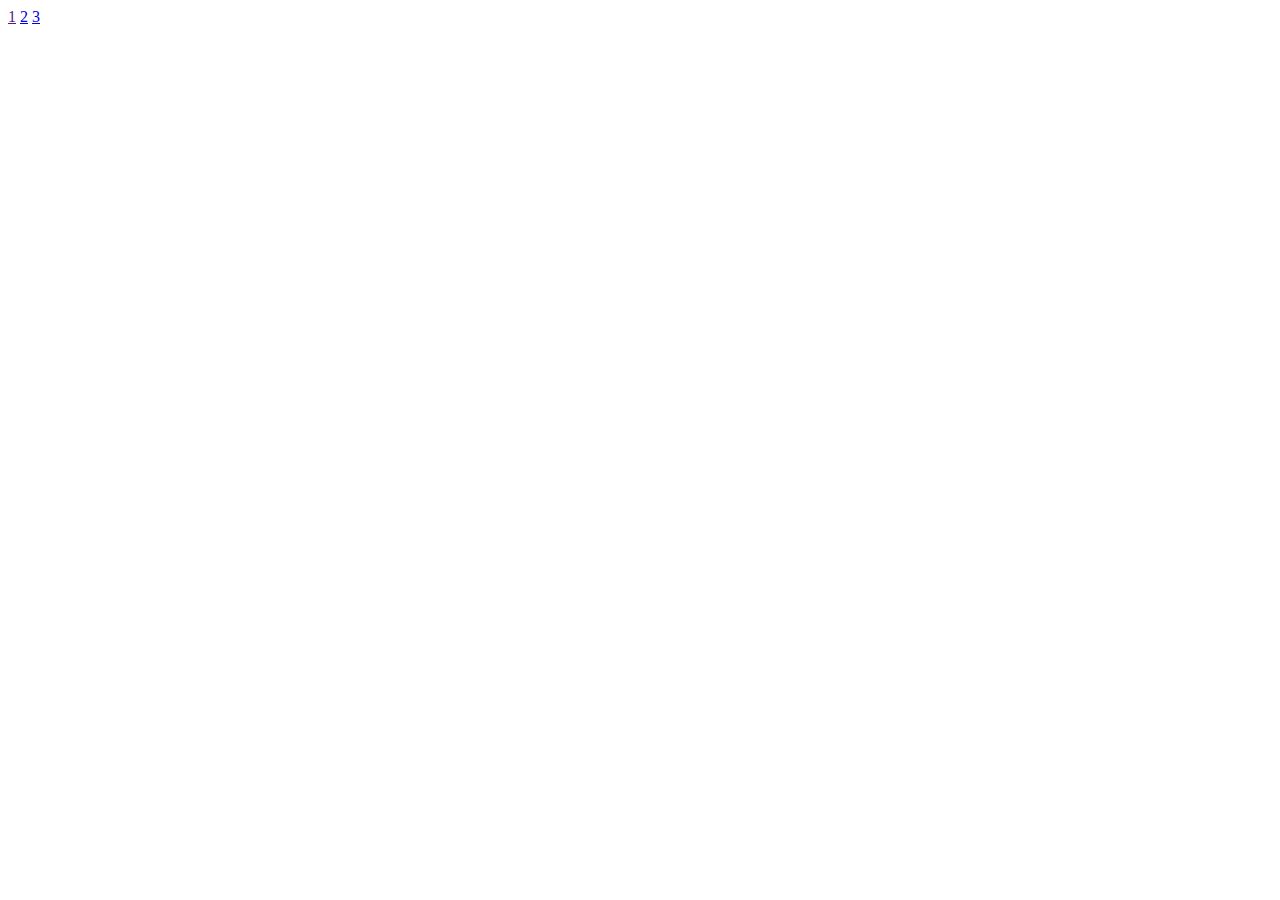
==== meny.html @ 4cfcb3f2 "Fre v.49" ====
<!DOCTYPE html>
<html lang="en">
<head>
    <meta charset="UTF-8">
    <meta name="viewport" content="width=device-width, initial-scale=1.0">
    <title>Document</title>
</head>
<body>
    <div>
        <header>
            <nav>
                <a href="">1</a>
                <a href="meny.html">2</a>
                <a href="recensioner.html">3</a>
            </nav>
        </header>
    </div>
</body>
</html>
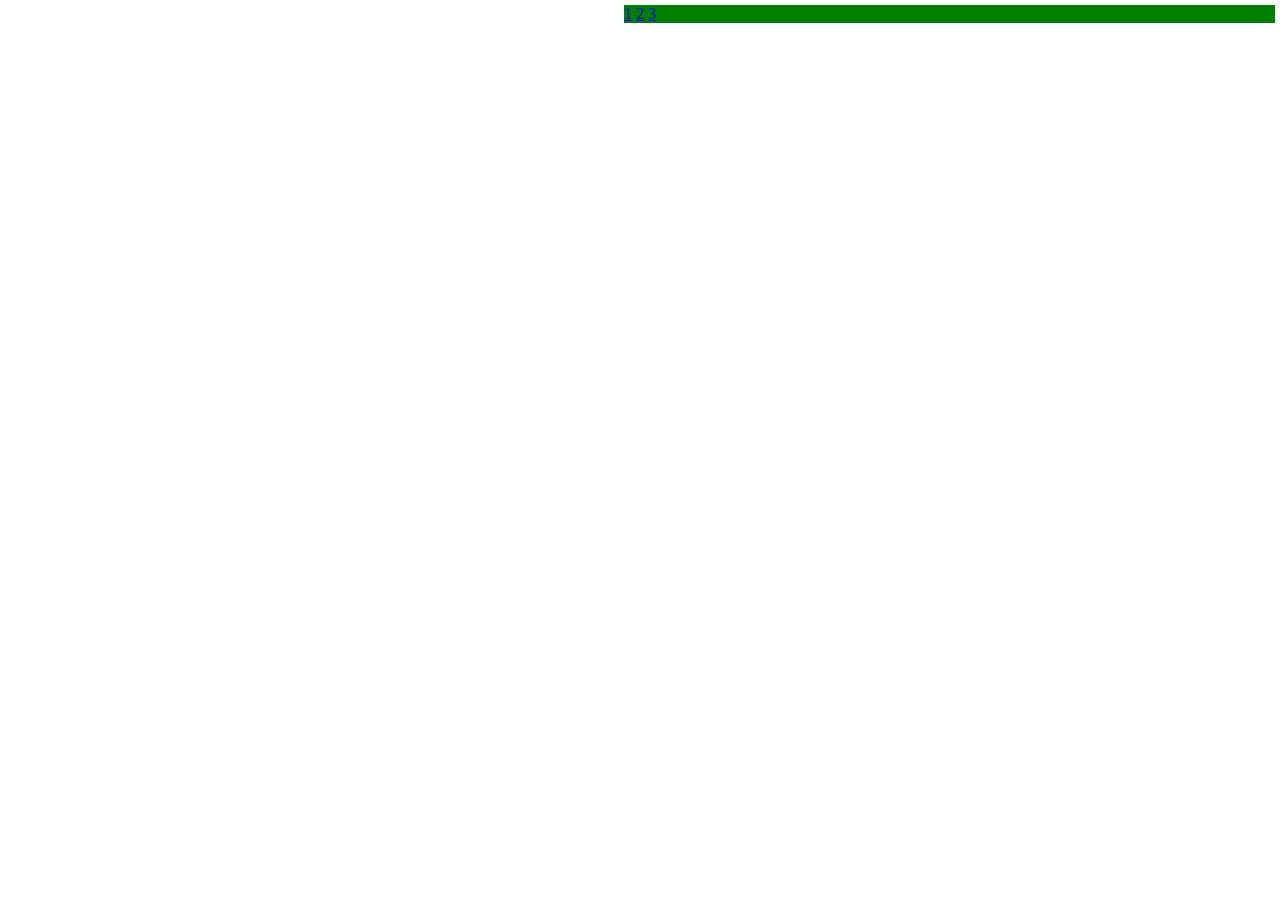
==== commit 37dfeb53: "Ons v.50" ====
--- a/meny.html
+++ b/meny.html
@@ -3,13 +3,14 @@
 <head>
     <meta charset="UTF-8">
     <meta name="viewport" content="width=device-width, initial-scale=1.0">
-    <title>Document</title>
+    <title>Menysidan</title>
+    <link rel="stylesheet" href="css/style.css">
 </head>
 <body>
-    <div>
+    <div id="Menysida">
         <header>
             <nav>
-                <a href="">1</a>
+                <a href="index.html">1</a>
                 <a href="meny.html">2</a>
                 <a href="recensioner.html">3</a>
             </nav>
--- a/css/style.css
+++ b/css/style.css
@@ -0,0 +1,89 @@
+body {
+    margin: 5px;
+}
+
+#Huvudsida {
+    display: grid;
+    height: 500px;
+    width: auto;
+    grid-auto-columns: 10px, 20px, 30px, 40px, 50px, 60px;
+    grid-template-rows: auto;
+    row-gap:2px ;
+    column-gap:3px ;
+    grid-template-areas: 
+    'h h h h h h'
+    'm m m m m m'
+    'm m m m m m'
+    's1 s1 s1 s2 s2 s2'
+    's1 s1 s1 s2 s2 s2'
+    'f f f f f f'
+    ;
+}
+
+#Menysida {
+    display: grid;
+    height: ;
+    grid-template-columns: ;
+    grid-template-rows: ;
+    row-gap: ;
+    column-gap: ;
+    grid-template-areas: ;
+    'h h h h h h h h'
+    'as1 as1 as1 s1 s1 s1 s1 s1'
+    'as1 as1 as1 s1 s1 s1 s1 s1'
+    'as1 as1 as1 s1 s1 s1 s1 s1'
+    'as2 as2 as2 s2 s2 s2 s2 s2'
+    'as2 as2 as2 s2 s2 s2 s2 s2'
+    'as2 as2 as2 s2 s2 s2 s2 s2'
+    'f f f f f f f f'
+}
+
+#Recensionsida {
+    display: grid;
+    height: ;
+    grid-template-columns: ;
+    grid-template-rows: ;
+    row-gap: ;
+    column-gap: ;
+    grid-template-areas: ;
+    'h h h h'
+    'ar1 ar1 ar2 ar2'
+    'ar1 ar1 ar2 ar2'
+    'ar3 ar3 ar4 ar4'
+    'ar3 ar3 ar4 ar4'
+    'f f f f'
+}
+
+header {
+    grid-area: h;
+    background-color: orange;
+    grid-template-areas: 
+    'n n n'
+    ;
+}
+
+nav {
+    grid-area: n;
+    background-color:green
+    ;
+}
+
+#Huvudsida main {
+    grid-area: m;
+    background-color: yellow;
+}
+
+#Huvudsida #s1 {
+    grid-area: s1;
+    background-color: green;
+}
+
+#Huvudsida #s2 {
+    grid-area: s2;
+    background-color: orange;
+}
+
+#Huvudsida footer {
+    grid-area: f;
+    background-color: purple;
+}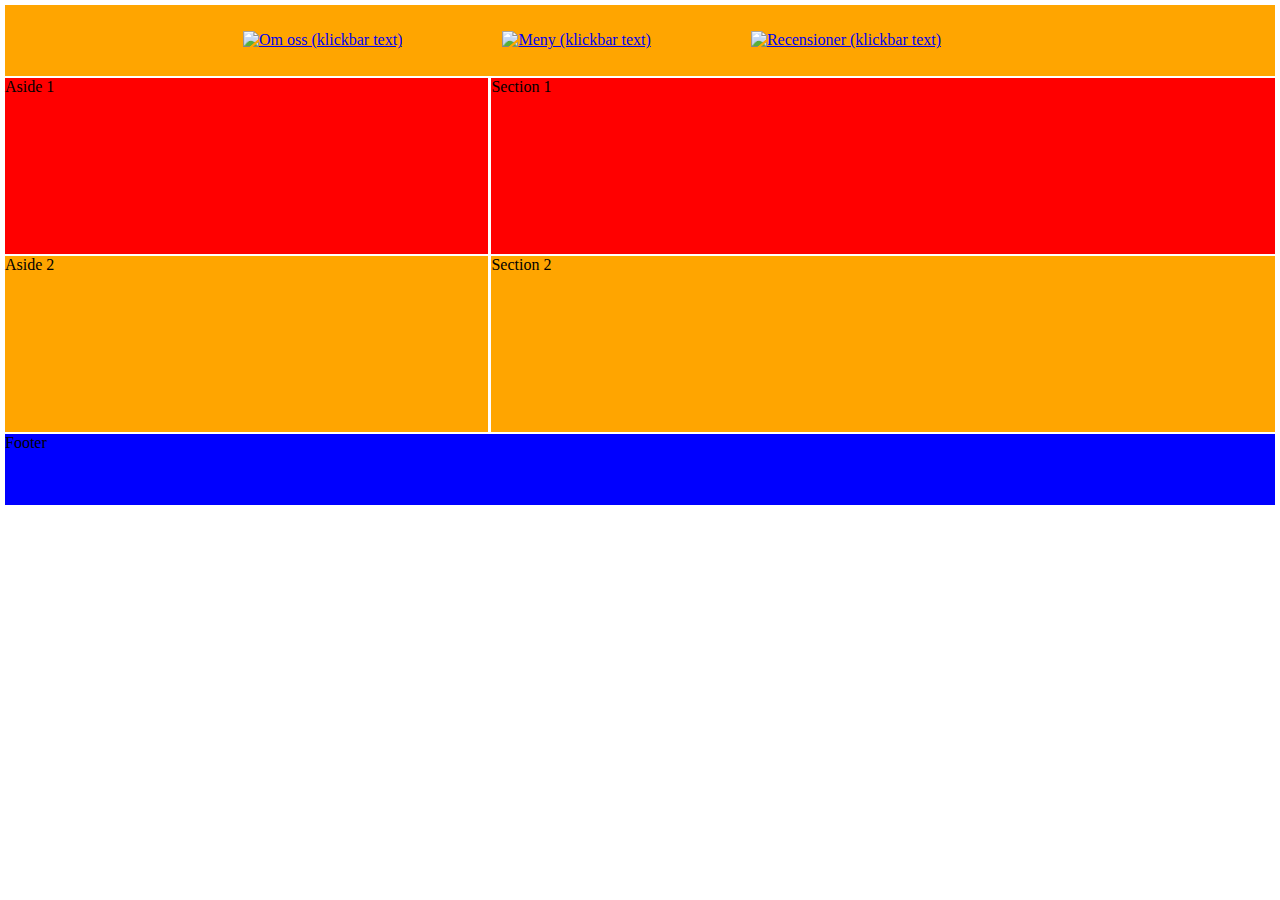
==== commit 7285363d: "Torsdag v.50" ====
--- a/meny.html
+++ b/meny.html
@@ -10,11 +10,16 @@
     <div id="Menysida">
         <header>
             <nav>
-                <a href="index.html">1</a>
-                <a href="meny.html">2</a>
-                <a href="recensioner.html">3</a>
+                <a href="index.html"><img src="https://fontmeme.com/permalink/201210/badd35ab471b0264c77a6127c52f034e.png" alt="Om oss (klickbar text)" border="0"></a>&emsp;&emsp;&emsp;&emsp;&emsp;&emsp;
+                <a href="meny.html"><img src="https://fontmeme.com/permalink/201210/4710f571d61282a1df739cd26632eea7.png" alt="Meny (klickbar text)" border="0"></a>&emsp;&emsp;&emsp;&emsp;&emsp;&emsp;
+                <a href="recensioner.html"><img src="https://fontmeme.com/permalink/201210/d877fa3076fec6d555fc2101bd49a9ca.png" alt="Recensioner (klickbar text)" border="0"></a>&emsp;&emsp;&emsp;&emsp;&emsp;&emsp;
             </nav>
         </header>
+        <aside class="Menysida" id="as1">Aside 1</aside>
+        <aside class="Menysida" id="as2">Aside 2</aside>
+        <section class="Menysida" id="s1">Section 1</section>
+        <section class="Menysida" id="s2">Section 2</section>
+        <footer class="Menysida">Footer</footer>
     </div>
 </body>
 </html>--- a/css/style.css
+++ b/css/style.css
@@ -22,12 +22,13 @@
 
 #Menysida {
     display: grid;
-    height: ;
+    height: 500px;
+    width: auto;
     grid-template-columns: ;
-    grid-template-rows: ;
-    row-gap: ;
-    column-gap: ;
-    grid-template-areas: ;
+    grid-template-rows: auto;
+    row-gap: 2px;
+    column-gap: 3px;
+    grid-template-areas: 
     'h h h h h h h h'
     'as1 as1 as1 s1 s1 s1 s1 s1'
     'as1 as1 as1 s1 s1 s1 s1 s1'
@@ -36,25 +37,29 @@
     'as2 as2 as2 s2 s2 s2 s2 s2'
     'as2 as2 as2 s2 s2 s2 s2 s2'
     'f f f f f f f f'
+    ;
 }
 
 #Recensionsida {
     display: grid;
-    height: ;
+    height: 500px;
+    width: auto;
     grid-template-columns: ;
-    grid-template-rows: ;
-    row-gap: ;
-    column-gap: ;
-    grid-template-areas: ;
+    grid-template-rows: auto;
+    row-gap: 2px;
+    column-gap: 3px;
+    grid-template-areas: 
     'h h h h'
     'ar1 ar1 ar2 ar2'
     'ar1 ar1 ar2 ar2'
     'ar3 ar3 ar4 ar4'
     'ar3 ar3 ar4 ar4'
     'f f f f'
+    ;
 }
 
 header {
+    display: flex;
     grid-area: h;
     background-color: orange;
     grid-template-areas: 
@@ -64,7 +69,9 @@
 
 nav {
     grid-area: n;
-    background-color:green
+    justify-content: center;
+    align-items: center;
+    margin: auto;
     ;
 }
 
@@ -86,4 +93,54 @@
 #Huvudsida footer {
     grid-area: f;
     background-color: purple;
+}
+
+#Menysida #as1 {
+    grid-area: as1;
+    background-color: red;
+}
+
+#Menysida #as2 {
+    grid-area: as2;
+    background-color: orange;
+}
+
+#Menysida #s1 {
+    grid-area: s1;
+    background-color: red;
+}
+
+#Menysida #s2 {
+    grid-area: s2;
+    background-color: orange;
+}
+
+#Menysida footer {
+    grid-area: f;
+    background-color: blue;
+}
+
+#Recensionsida #ar1 {
+    grid-area: ar1;
+    background-color: blue;
+}
+
+#Recensionsida #ar2 {
+    grid-area: ar2;
+    background-color: orange;
+}
+
+#Recensionsida #ar3 {
+    grid-area: ar3;
+    background-color: blue;
+}
+
+#Recensionsida #ar4 {
+    grid-area: ar4;
+    background-color: orange;
+}
+
+#Recensionsida footer {
+    grid-area: f;
+    background-color: blue;
 }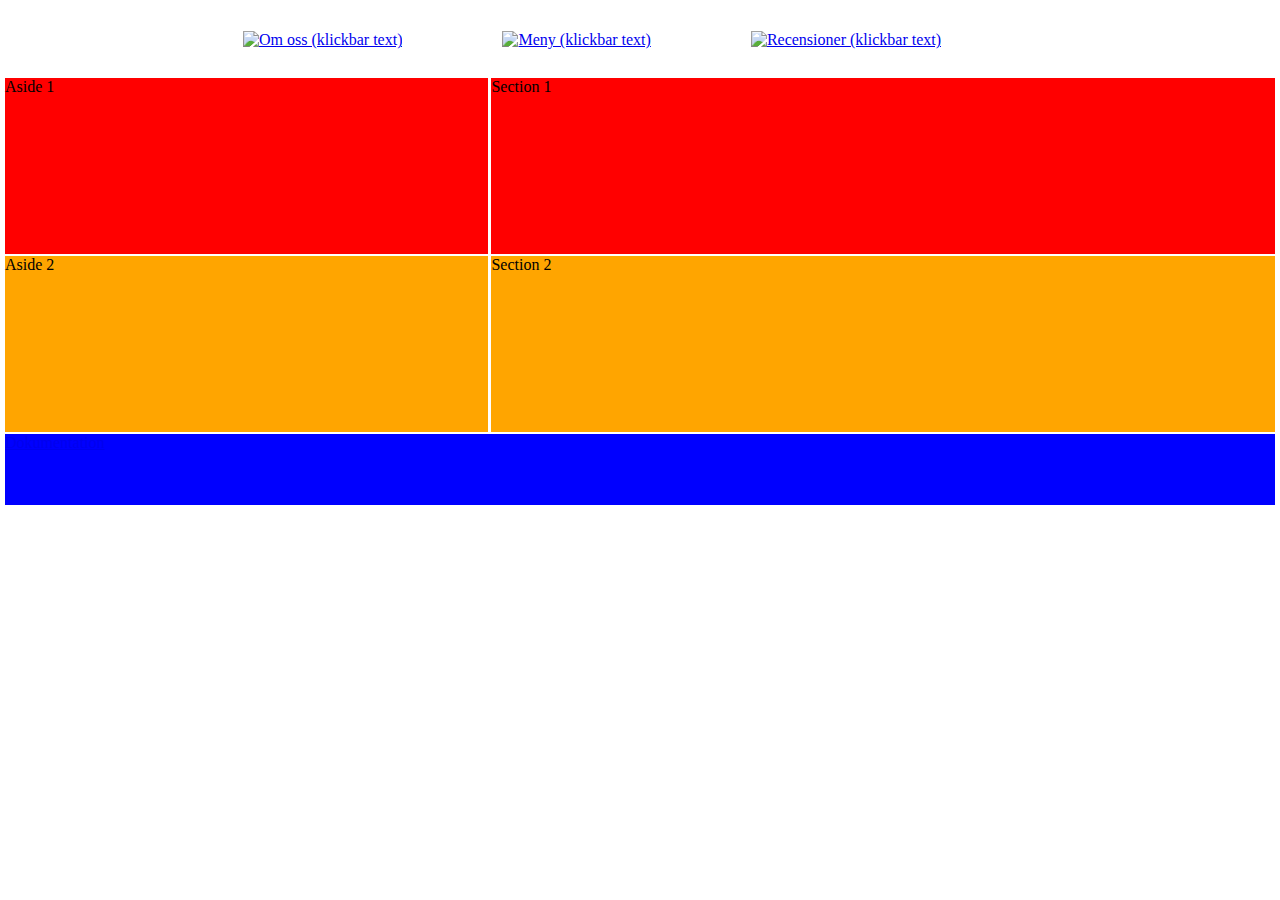
==== commit 7684648a: "Lördag v.51" ====
--- a/meny.html
+++ b/meny.html
@@ -19,7 +19,9 @@
         <aside class="Menysida" id="as2">Aside 2</aside>
         <section class="Menysida" id="s1">Section 1</section>
         <section class="Menysida" id="s2">Section 2</section>
-        <footer class="Menysida">Footer</footer>
+        <footer class="Menysida">
+            <a href="http://127.0.0.1:5500/misc/dokumentation.html">Dokumentation</a>
+        </footer>
     </div>
 </body>
 </html>--- a/css/style.css
+++ b/css/style.css
@@ -3,13 +3,15 @@
 }
 
 #Huvudsida {
+    background-image: url(/img/Vitt\ stenkakel\ resturangsida.jpg);
     display: grid;
-    height: 500px;
+    height: auto;
     width: auto;
-    grid-auto-columns: 10px, 20px, 30px, 40px, 50px, 60px;
+    grid-auto-columns: 75px, 150px, 150px, 150px, 150px, 75px;
     grid-template-rows: auto;
-    row-gap:2px ;
-    column-gap:3px ;
+    row-gap:3px ;
+    column-gap:7px ;
+    background-image: ;
     grid-template-areas: 
     'h h h h h h'
     'm m m m m m'
@@ -61,7 +63,6 @@
 header {
     display: flex;
     grid-area: h;
-    background-color: orange;
     grid-template-areas: 
     'n n n'
     ;
@@ -76,23 +77,32 @@
 }
 
 #Huvudsida main {
+    display: flex;
     grid-area: m;
-    background-color: yellow;
+    justify-content: center;
 }
 
 #Huvudsida #s1 {
     grid-area: s1;
-    background-color: green;
+    background-color: black;
 }
 
 #Huvudsida #s2 {
     grid-area: s2;
-    background-color: orange;
+    background-color: black;
+}
+
+#Huvudsida h4 {
+    color: white;
+}
+
+#Huvudsida h3 {
+    color: white;
 }
 
 #Huvudsida footer {
     grid-area: f;
-    background-color: purple;
+    background-color: black;
 }
 
 #Menysida #as1 {
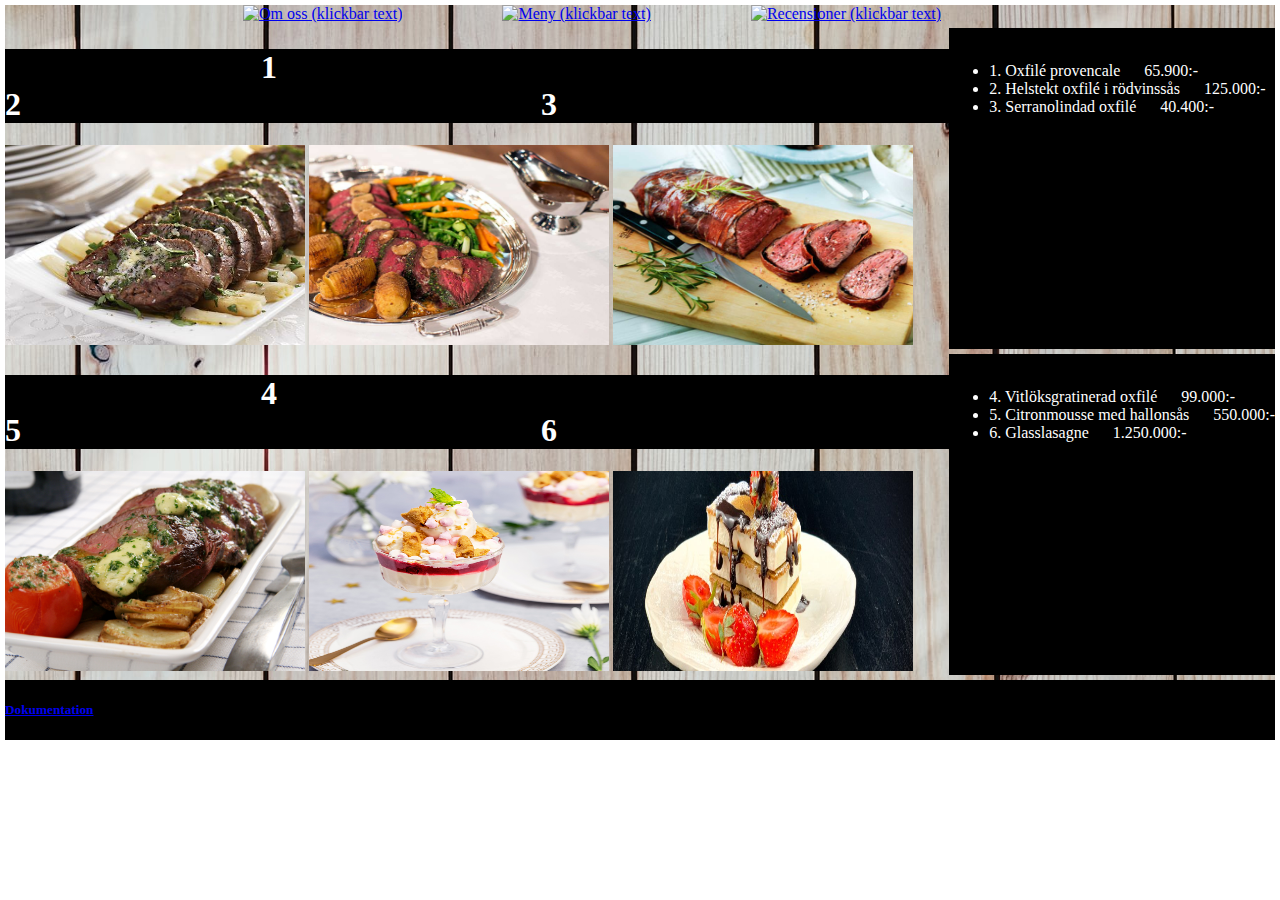
==== commit 71b3b553: "Lördag v.51" ====
--- a/meny.html
+++ b/meny.html
@@ -15,12 +15,57 @@
                 <a href="recensioner.html"><img src="https://fontmeme.com/permalink/201210/d877fa3076fec6d555fc2101bd49a9ca.png" alt="Recensioner (klickbar text)" border="0"></a>&emsp;&emsp;&emsp;&emsp;&emsp;&emsp;
             </nav>
         </header>
-        <aside class="Menysida" id="as1">Aside 1</aside>
-        <aside class="Menysida" id="as2">Aside 2</aside>
-        <section class="Menysida" id="s1">Section 1</section>
-        <section class="Menysida" id="s2">Section 2</section>
+        <aside class="Menysida" id="as1">
+            <article class="Menysida" id="asart1">
+                <h1 class="Menysida">
+                    &emsp;&emsp;&emsp;&emsp;&emsp;&emsp;&emsp;&emsp;1&emsp;&emsp;&emsp;&emsp;&emsp;&emsp;&emsp;&emsp;&emsp;&emsp;&emsp;&emsp;&emsp;&emsp;&emsp; 2&emsp;&emsp;&emsp;&emsp;&emsp;&emsp;&emsp;&emsp;&emsp;&emsp;&emsp;&emsp;&emsp;&emsp;&emsp;&emsp; 3
+                </h1>
+            </article>
+            <img src="img/oxfilé-1-provencale.jpg" alt="Oxfilé provencale" style="width: 300px;height: 200px;">
+            <img src="img/oxfilé-2-helstekt-med-rödvinssås-och-späda-grönsaker.jpg" alt="Helstekt oxfilé med rödvinssås" style="width: 300px;height: 200px;">
+            <img src="img/oxfilé-3-serranolindad-med-rosmarin.jpg" alt="Serranolindad oxfilé med rosmarine" style="width: 300px;height: 200px;"> 
+        </aside>
+        <aside class="Menysida" id="as2">
+            <article class="Menysida" id="asart2">
+                <h1 class="Menysida">
+                    &emsp;&emsp;&emsp;&emsp;&emsp;&emsp;&emsp;&emsp;4&emsp;&emsp;&emsp;&emsp;&emsp;&emsp;&emsp;&emsp;&emsp;&emsp;&emsp;&emsp;&emsp;&emsp;&emsp; 5&emsp;&emsp;&emsp;&emsp;&emsp;&emsp;&emsp;&emsp;&emsp;&emsp;&emsp;&emsp;&emsp;&emsp;&emsp;&emsp; 6
+                </h1>
+            </article>
+            <img src="img/oxfilé-4-vitlöksgratinerad.jpg" alt="Vitlöksgratinerad oxfilé" style="width: 300px;height: 200px;">
+            <img src="img/citronmousse-5-med-hallonsos-glass.jpg" alt="citronmousse med hallonsås och glass" style="width: 300px;height: 200px;">
+            <img src="img/glasslasagne-6.jpg" alt="Glasslasagne" style="width: 300px;height: 200px;">
+        </aside>
+        <section class="Menysida" id="s1">&emsp;
+            <ul>
+                <li>
+                    1. Oxfilé provencale &emsp; 65.900:-
+                </li>
+                <li>
+                    2. Helstekt oxfilé i rödvinssås &emsp; 125.000:-
+                </li>
+                <li>
+                    3. Serranolindad oxfilé &emsp; 40.400:-
+                </li>
+            </ul>
+        </section>
+        <section class="Menysida" id="s2">&emsp;
+            <ul>
+                <li>
+                    4. Vitlöksgratinerad oxfilé &emsp; 99.000:-
+                </li>
+                <li>
+                    5. Citronmousse med hallonsås &emsp; 550.000:-
+                </li>
+                <li>
+                    6. Glasslasagne &emsp; 1.250.000:-
+                </li>
+            </ul>
+        </section>
         <footer class="Menysida">
-            <a href="http://127.0.0.1:5500/misc/dokumentation.html">Dokumentation</a>
+            <h5>
+                <a href="http://127.0.0.1:5500/misc/dokumentation.html">Dokumentation</a>
+                &emsp;&emsp;&emsp;&emsp;&emsp;&emsp;&emsp;&emsp;&emsp;&emsp;&emsp;&emsp;&emsp;&emsp;&emsp;&emsp;&emsp;&emsp;&emsp;Kontakta oss vid allergi eller frågor
+            </h5>
         </footer>
     </div>
 </body>
--- a/css/style.css
+++ b/css/style.css
@@ -3,15 +3,14 @@
 }
 
 #Huvudsida {
-    background-image: url(/img/Vitt\ stenkakel\ resturangsida.jpg);
+    background-image: url(/img/Vitt-stenkakel-resturangsida.jpg);
     display: grid;
     height: auto;
     width: auto;
-    grid-auto-columns: 75px, 150px, 150px, 150px, 150px, 75px;
+    grid-auto-columns: auto;
     grid-template-rows: auto;
     row-gap:3px ;
     column-gap:7px ;
-    background-image: ;
     grid-template-areas: 
     'h h h h h h'
     'm m m m m m'
@@ -23,13 +22,13 @@
 }
 
 #Menysida {
+    background-image: url(/img/wood-resturang-sida.jpg);
     display: grid;
-    height: 500px;
+    height: auto;
     width: auto;
-    grid-template-columns: ;
+    grid-template-columns: auto;
     grid-template-rows: auto;
-    row-gap: 2px;
-    column-gap: 3px;
+    row-gap: 5px;
     grid-template-areas: 
     'h h h h h h h h'
     'as1 as1 as1 s1 s1 s1 s1 s1'
@@ -43,13 +42,15 @@
 }
 
 #Recensionsida {
+    background-image: url(/img/field-resturang-sida.jpg);
     display: grid;
-    height: 500px;
+    height: 600px;
     width: auto;
-    grid-template-columns: ;
+    padding: 0%;
+    grid-template-columns: auto;
     grid-template-rows: auto;
-    row-gap: 2px;
-    column-gap: 3px;
+    row-gap: 7px;
+    column-gap: 7px;
     grid-template-areas: 
     'h h h h'
     'ar1 ar1 ar2 ar2'
@@ -107,50 +108,78 @@
 
 #Menysida #as1 {
     grid-area: as1;
-    background-color: red;
+    grid-template-areas: 
+    'asart1 asart1 asart1'
+    ;
+}
+
+#Menysida h1 {
+    background-color: black;
+    color: white;
+    align-items: center;
+    justify-content: center;
+}
+
+#Menysida #asart1 {
+    grid-area: asart1;
+    align-items: center;
+    justify-content: center;
 }
 
 #Menysida #as2 {
     grid-area: as2;
-    background-color: orange;
+    grid-template-areas: 
+    'asart2 asart2 asart2'
+    ;
+}
+
+#Menysida #asart2 {
+    grid-area: asart2;
 }
 
 #Menysida #s1 {
     grid-area: s1;
-    background-color: red;
+    background-color: black;
 }
 
 #Menysida #s2 {
     grid-area: s2;
-    background-color: orange;
+    background-color: black;
 }
 
 #Menysida footer {
     grid-area: f;
-    background-color: blue;
+    background-color: black;
+}
+
+#Menysida li {
+    color: white;
 }
 
 #Recensionsida #ar1 {
     grid-area: ar1;
-    background-color: blue;
 }
 
 #Recensionsida #ar2 {
     grid-area: ar2;
-    background-color: orange;
 }
 
 #Recensionsida #ar3 {
     grid-area: ar3;
-    background-color: blue;
 }
 
 #Recensionsida #ar4 {
     grid-area: ar4;
-    background-color: orange;
 }
 
 #Recensionsida footer {
     grid-area: f;
-    background-color: blue;
+    background-color: black;
+    position: absolute;
+    bottom: 0;
+    left: 0;
+}
+
+#Recensionsida h5 {
+    color: white;
 }